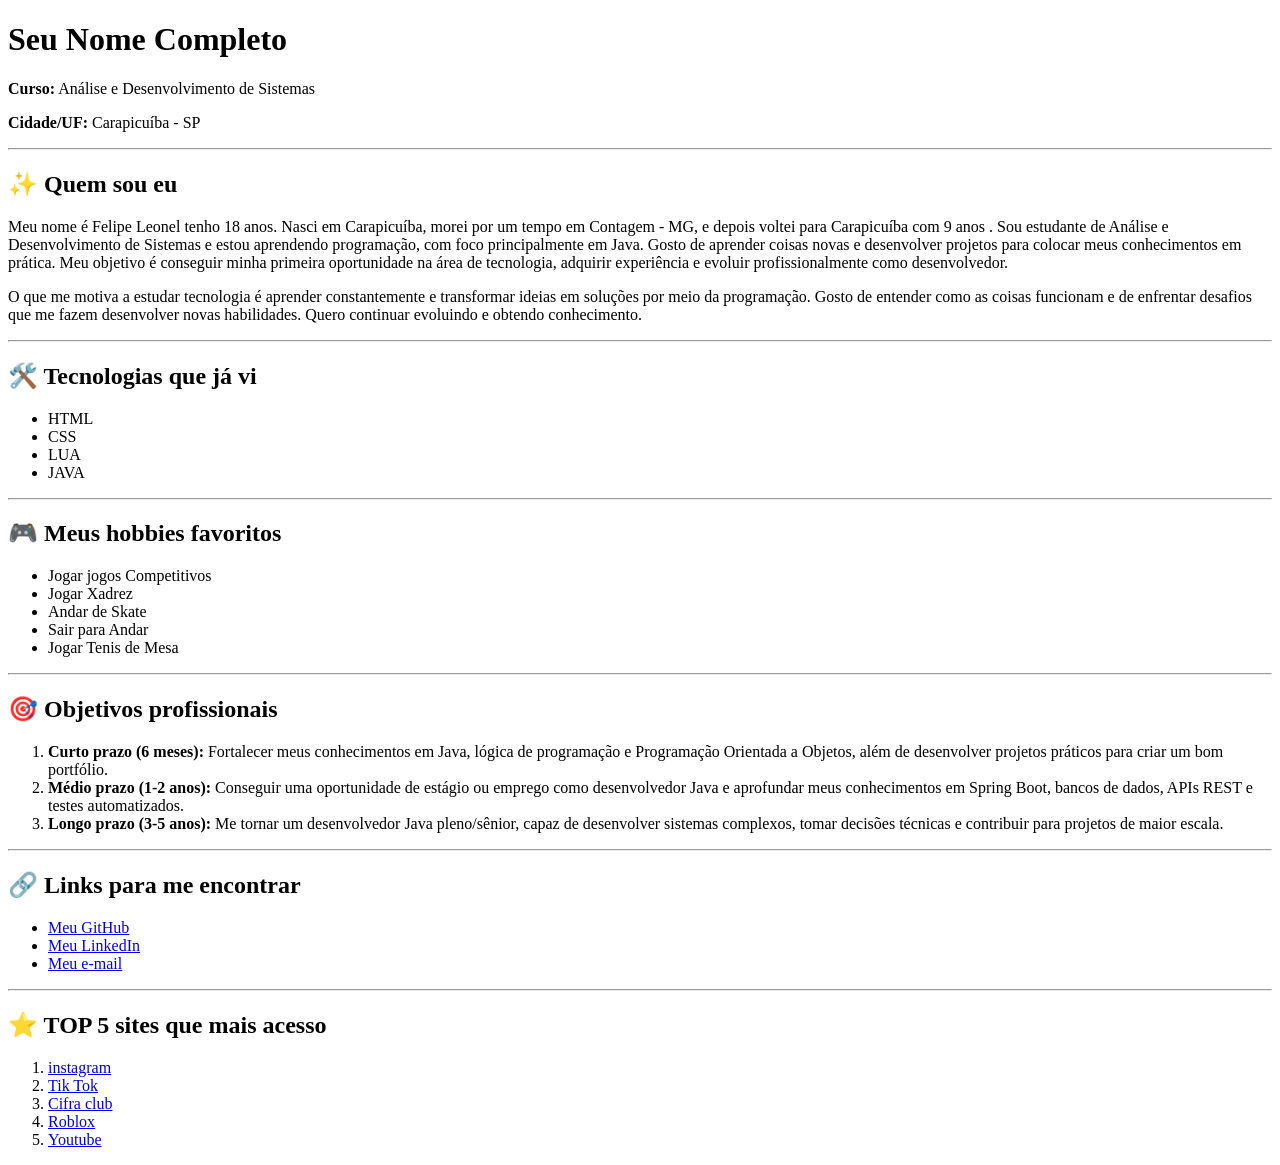
==== VisitCard/index.html @ 0999ed36 "Create index.html" ====
<!DOCTYPE html>

    <html lang="pt-BR">
    
        <head>
    
            <meta charset="UTF-8">
            <title>Cartão de Visita - [Felipe Leonel]</title>
        </head>

        <body>

            <h1>Seu Nome Completo</h1>
            <p><strong>Curso:</strong> Análise e Desenvolvimento de Sistemas </p>
            <p><strong>Cidade/UF:</strong> Carapicuíba - SP </p>

            <hr>

            
            <h2>✨ Quem sou eu</h2>
            <p> Meu nome é Felipe Leonel tenho 18 anos. Nasci em Carapicuíba, morei por um tempo em Contagem - MG, e depois voltei para Carapicuíba com 9 anos . Sou estudante de Análise e Desenvolvimento de Sistemas e estou aprendendo programação, com foco principalmente em Java. Gosto de aprender coisas novas e desenvolver projetos para colocar meus conhecimentos em prática. Meu objetivo é conseguir minha primeira oportunidade na área de tecnologia, adquirir experiência e evoluir profissionalmente como desenvolvedor.</p>
            <p> O que me motiva a estudar tecnologia é aprender constantemente e transformar ideias em soluções por meio da programação. Gosto de entender como as coisas funcionam e de enfrentar desafios que me fazem desenvolver novas habilidades. Quero continuar evoluindo e obtendo conhecimento.</p>

            <hr>

            <h2>🛠️ Tecnologias que já vi</h2>
            <ul>
                <li>HTML</li>
                <li>CSS</li>
                <li>LUA</li> 
                <li>JAVA</li>
            </ul>

            <hr>

            <h2>🎮 Meus hobbies favoritos</h2>
            <ul>
                <li>Jogar jogos Competitivos</li>
                <li>Jogar Xadrez</li>
                <li>Andar de Skate</li>
                <li>Sair para Andar</li>
                <li>Jogar Tenis de Mesa</li>
            </ul>

            <hr>

            <h2>🎯 Objetivos profissionais</h2>
            <ol>
                <li><strong>Curto prazo (6 meses):</strong> Fortalecer meus conhecimentos em Java, lógica de programação e Programação Orientada a Objetos, além de desenvolver projetos práticos para criar um bom portfólio. </li>
                <li><strong>Médio prazo (1-2 anos):</strong> Conseguir uma oportunidade de estágio ou emprego como desenvolvedor Java e aprofundar meus conhecimentos em Spring Boot, bancos de dados, APIs REST e testes automatizados. </li>
                <li><strong>Longo prazo (3-5 anos):</strong> Me tornar um desenvolvedor Java pleno/sênior, capaz de desenvolver sistemas complexos, tomar decisões técnicas e contribuir para projetos de maior escala. </li>
            </ol>

            <hr>

            <h2>🔗 Links para me encontrar</h2>
            <ul>
                <li><a href="https://github.com/FelipeLeonelAlvesDoNascimento" target="_blank">Meu GitHub</a></li>
                <li><a href="https://www.linkedin.com/in/felipe-leonel-30bb43363/" target="_blank">Meu LinkedIn</a></li>
                <li><a href="mailto:felipeleonel2002@gmail.com">Meu e-mail</a></li>
            </ul>

            <hr>

            <h2>⭐ TOP 5 sites que mais acesso</h2>
            <ol>
                <li><a href="https://instagram.com" target="_blank">instagram</a></li>
                <li><a href="https://tiktok.com" target="_blank">Tik Tok</a></li>
                <li><a href="https://cifraclub.com" target="_blank">Cifra club</a></li>
                <li><a href="https://roblox.com" target="_blank">Roblox</a></li>
                <li><a href="https://youtube.com" target="_blank">Youtube</a></li>
            </ol>

</body>
</html>
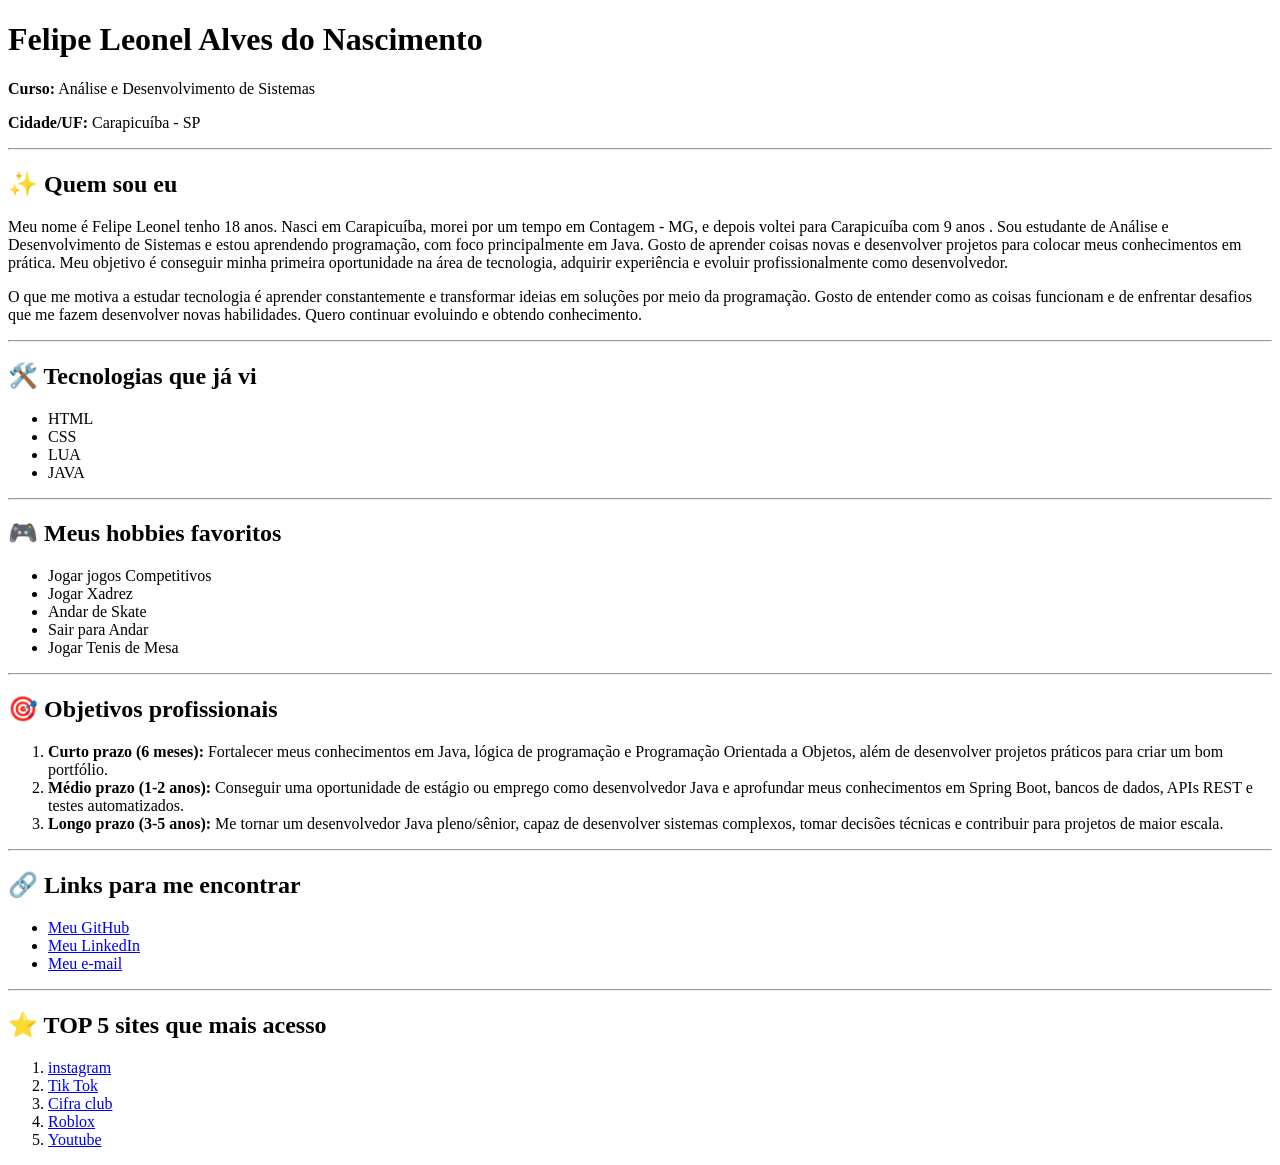
==== commit dd0bda04: "Update index.html" ====
--- a/VisitCard/index.html
+++ b/VisitCard/index.html
@@ -10,7 +10,7 @@
 
         <body>
 
-            <h1>Seu Nome Completo</h1>
+            <h1>Felipe Leonel Alves do Nascimento</h1>
             <p><strong>Curso:</strong> Análise e Desenvolvimento de Sistemas </p>
             <p><strong>Cidade/UF:</strong> Carapicuíba - SP </p>
 
